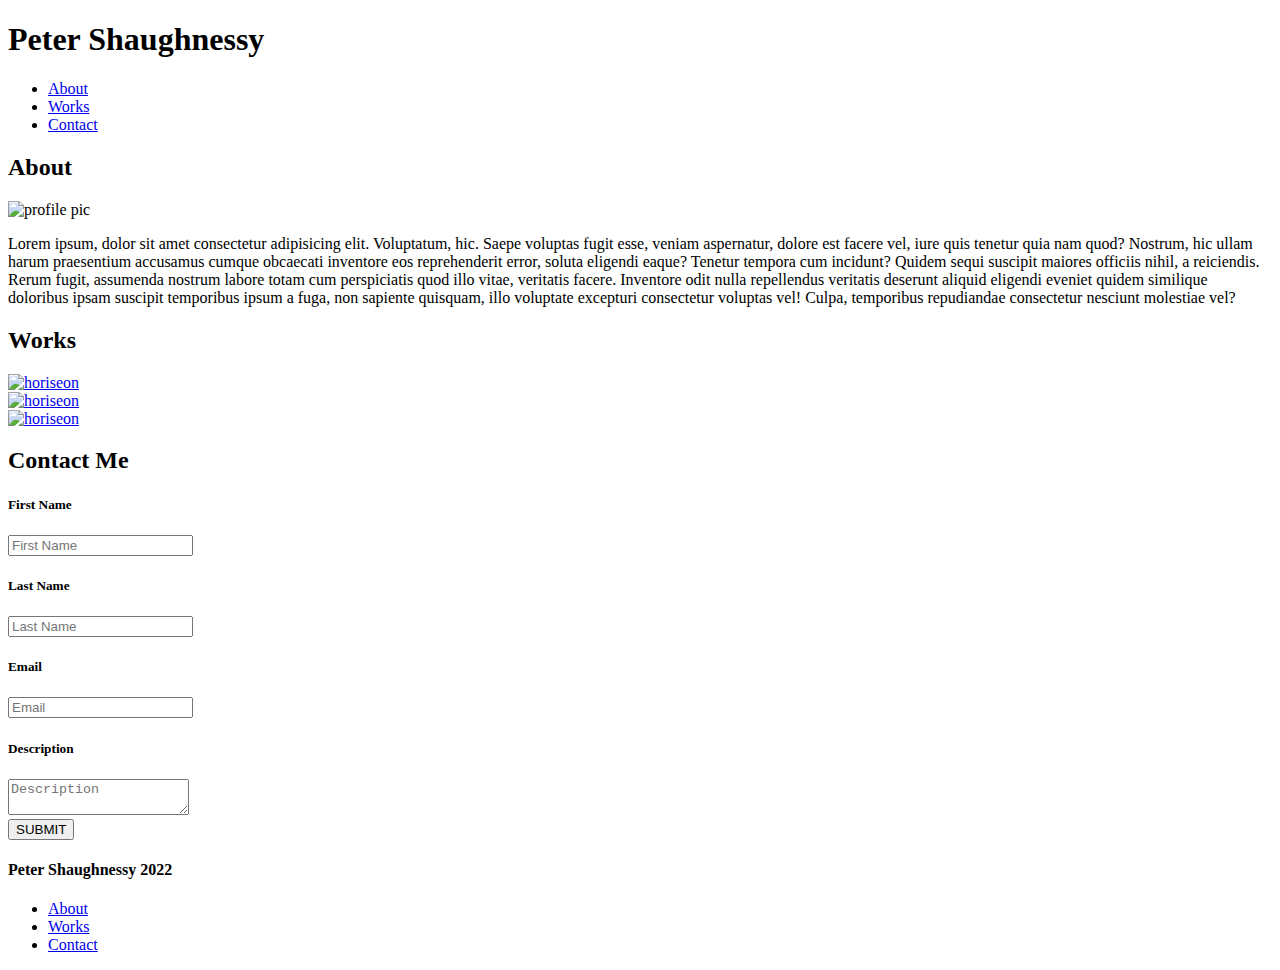
==== assets/index.html @ 768cfa6f "amended readme file" ====
<!DOCTYPE html>
<html lang="en">
  <head>
    <meta charset="UTF-8" />
    <meta http-equiv="X-UA-Compatible" content="IE=edge" />
    <meta name="viewport" content="width=device-width, initial-scale=1.0" />
    <link rel="stylesheet" href="./assets/reset.style.css" />
    <link rel="stylesheet" href="./assets/style.css" />
    <title>Peter Shaughnessy Portfolio</title>
  </head>
  <body>
    <header class="top header">
      <h1>Peter Shaughnessy</h1>
      <nav>
        <ul>
          <li><a href="#about">About</a></li>
          <li><a href="#works">Works</a></li>
          <li><a href="#contact">Contact</a></li>
        </ul>
      </nav>
    </header>

    <main>
      <section id="about">
        <h2>About</h2>
        <div class="img-info-container">
          <img
            class="profile-pic"
            src="https://st3.depositphotos.com/6672868/13701/v/450/depositphotos_137014128-stock-illustration-user-profile-icon.jpg"
            alt="profile pic"
          />
          <p class="about-info">
            Lorem ipsum, dolor sit amet consectetur adipisicing elit.
            Voluptatum, hic. Saepe voluptas fugit esse, veniam aspernatur,
            dolore est facere vel, iure quis tenetur quia nam quod? Nostrum, hic
            ullam harum praesentium accusamus cumque obcaecati inventore eos
            reprehenderit error, soluta eligendi eaque? Tenetur tempora cum
            incidunt? Quidem sequi suscipit maiores officiis nihil, a
            reiciendis. Rerum fugit, assumenda nostrum labore totam cum
            perspiciatis quod illo vitae, veritatis facere. Inventore odit nulla
            repellendus veritatis deserunt aliquid eligendi eveniet quidem
            similique doloribus ipsam suscipit temporibus ipsum a fuga, non
            sapiente quisquam, illo voluptate excepturi consectetur voluptas
            vel! Culpa, temporibus repudiandae consectetur nesciunt molestiae
            vel?
          </p>
        </div>
      </section>

      <section id="works">
        <h2>Works</h2>
        <a href="https://prnessy23.github.io/Marketing-refactoring/">
          <img
            class="horiseon-image"
            src="./assets/img/horiseon.png"
            alt="horiseon"
          />
        </a>

        <div class="project-container">
          <div>
            <a href="https://prnessy23.github.io/Marketing-refactoring/">
              <img
                class="other-image"
                src="./assets/img/online-reputation-management.jpg"
                alt="horiseon"
              />
            </a>
          </div>

          <div>
            <a href="https://prnessy23.github.io/Marketing-refactoring/">
              <img
                class="other-image"
                src="./assets/img/search-engine-optimization.jpg"
                alt="horiseon"
              />
            </a>
          </div>
        </div>
      </section>

      <section id="contact">
        <h2>Contact Me</h2>
        <div class="contact-container">
          <div>
            <h5>First Name</h5>
            <input type="text" placeholder="First Name" />
          </div>
          <div>
            <h5>Last Name</h5>
            <input type="text" placeholder="Last Name" />
          </div>
          <div>
            <h5>Email</h5>
            <input type="text" placeholder="Email" />
          </div>
        </div>
        <div class="contact-des">
          <h5>Description</h5>
          <textarea placeholder="Description"></textarea>
          <br/>
          <button>SUBMIT</button>
        </div>
        
      </section>
    </main>

    <footer class="footer">
      <h4>Peter Shaughnessy 2022</h4>
      <div>
        <ul>
          <li><a href="#about">About</a></li>
          <li><a href="#works">Works</a></li>
          <li><a href="#contact">Contact</a></li>
        </ul>
      </div>
    </footer>
  </body>
</html>
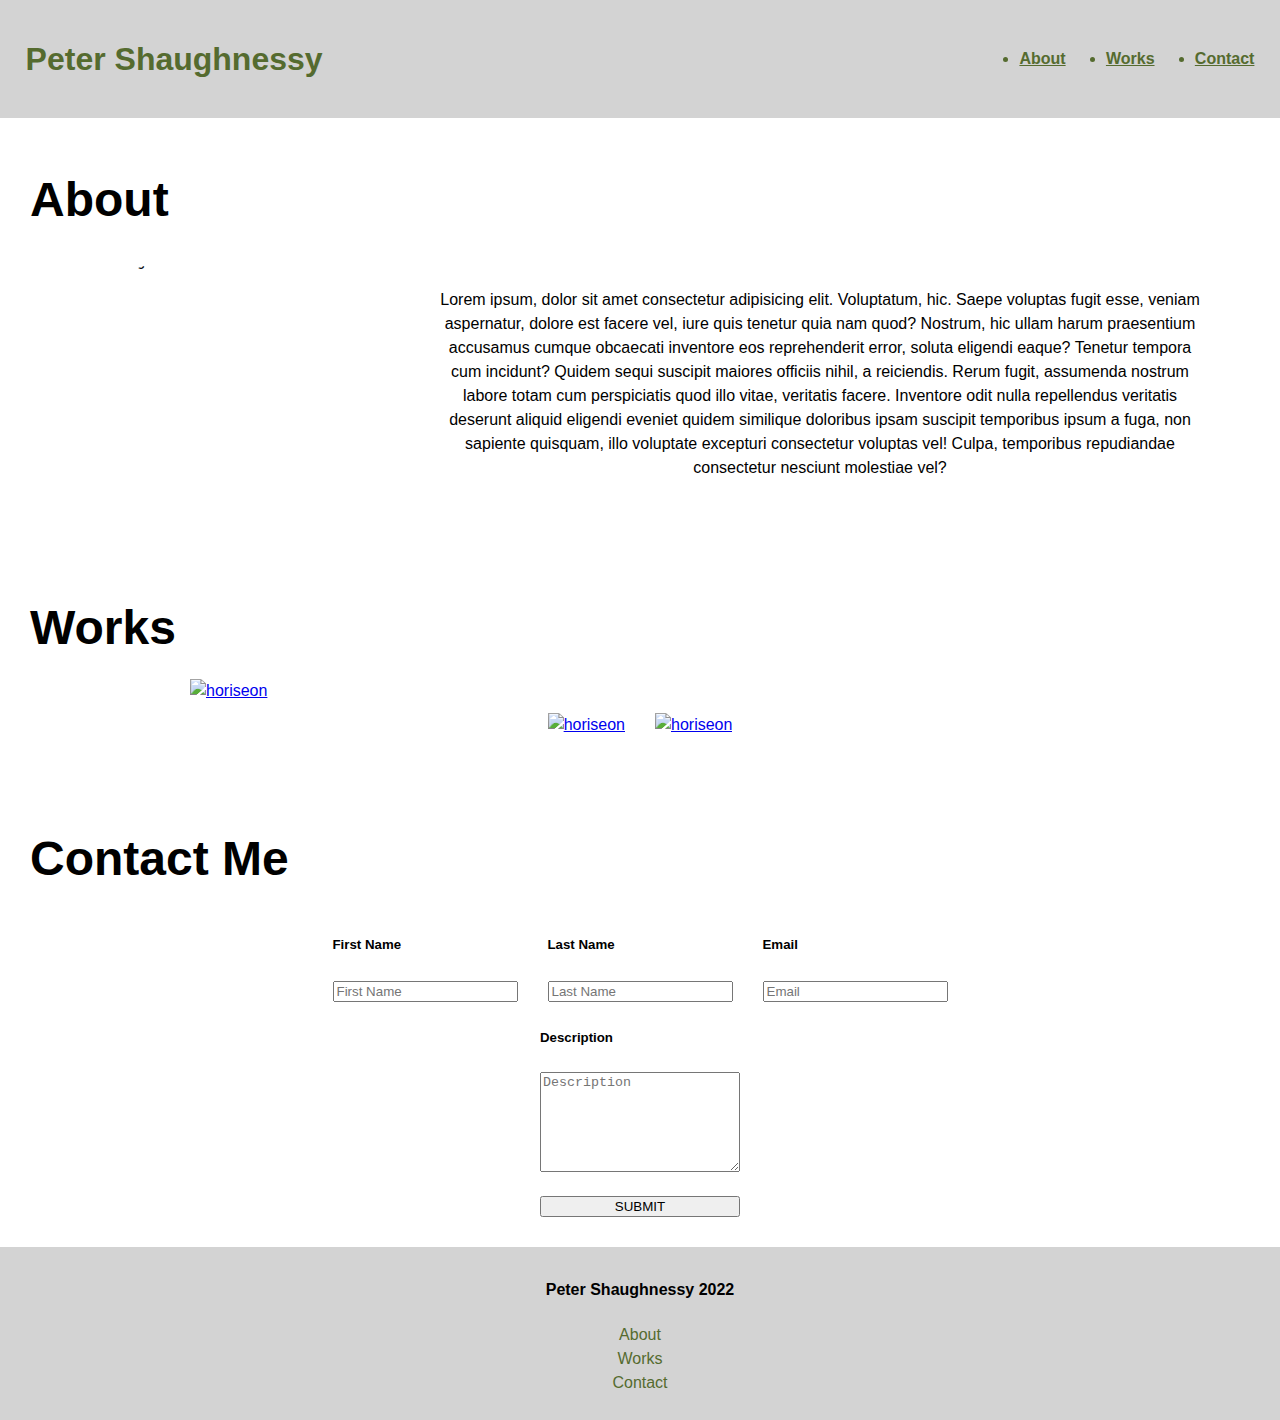
==== commit 5af2d66d: "added css and reset css back under html assets folder" ====
--- a/assets/index.html
+++ b/assets/index.html
@@ -4,8 +4,8 @@
     <meta charset="UTF-8" />
     <meta http-equiv="X-UA-Compatible" content="IE=edge" />
     <meta name="viewport" content="width=device-width, initial-scale=1.0" />
-    <link rel="stylesheet" href="./assets/reset.style.css" />
-    <link rel="stylesheet" href="./assets/style.css" />
+    <link rel="stylesheet" href="./reset.style.css" />
+    <link rel="stylesheet" href="./style.css" />
     <title>Peter Shaughnessy Portfolio</title>
   </head>
   <body>
--- a/assets/style.css
+++ b/assets/style.css
@@ -0,0 +1,154 @@
+html {
+  font-size: 100%;
+  line-height: 1.5rem;
+  box-sizing: border-box;
+  font-family: Arial, Helvetica, sans-serif;
+}
+
+body {
+  margin: auto;
+  padding: 0;
+  min-height: 100%;
+  min-width: 100%;
+  background-image: url("./img/IMG_4640.jpeg");
+  background-position: center;
+  background-size: cover;
+  background-repeat: no-repeat;
+}
+
+*,
+*::before,
+*::after {
+  box-sizing: inherit;
+}
+img,
+image {
+  width: 100%;
+  height: auto;
+  display: block;
+}
+
+header {
+  display: flex;
+  justify-content: space-between;
+  align-items: center;
+  padding: 2%;
+  background-color: lightgray;
+  color: darkolivegreen;
+}
+
+h1 {
+  font-size: 200%;
+}
+
+h2 {
+  font-size: 300%;
+}
+nav ul {
+  display: flex;
+  justify-content: space-between;
+  min-width: 275px;
+}
+
+nav a {
+  color: darkolivegreen;
+  font-weight: bold;
+  text-shadow: none;
+}
+
+#about {
+  padding: 30px;
+}
+
+.img-info-container {
+  display: flex;
+  gap: 30px;
+  justify-content: space-evenly;
+  flex-wrap: wrap;
+}
+
+.profile-pic {
+  max-width: 300px;
+  border-radius: 50%;
+}
+
+.about-info {
+  width: 80%;
+  max-width: 800px;
+  background-color: rgb(255, 255, 255, 0.5);
+  padding: 20px;
+  text-align: center;
+  border-radius: 10px;
+}
+
+#works {
+  padding: 30px;
+}
+
+.works-info {
+  width: 80%;
+  max-width: 800px;
+  padding: 20px;
+  text-align: center;
+  border-radius: 10px;
+}
+
+.horiseon-image {
+  width: 80%;
+  max-width: 900px;
+  margin: 0 auto;
+}
+
+.other-image {
+  width: 100%;
+  max-width: 400px;
+  margin: 10px auto;
+}
+
+.project-container {
+  display: flex;
+  flex-wrap: wrap;
+  justify-content: center;
+  gap: 30px;
+}
+
+#contact {
+  padding: 30px;
+}
+
+.contact-container {
+  display: flex;
+  flex-wrap: wrap;
+  justify-content: center;
+  gap: 30px;
+}
+
+.contact-des {
+  display: flex;
+  flex-direction: column;
+  max-width: 200px;
+  justify-content: center;
+  margin: 0 auto;
+}
+
+.contact-des textarea {
+  height: 100px;
+}
+
+.footer {
+  text-align: center;
+  background-color: lightgrey;
+  margin-bottom: 0;
+  padding: 10px 0 25px 0;
+}
+
+.footer div ul {
+  list-style-type: none;
+  padding: 0;
+  margin: 0;
+}
+
+.footer div ul li a {
+  text-decoration: none;
+  color: darkolivegreen;
+}